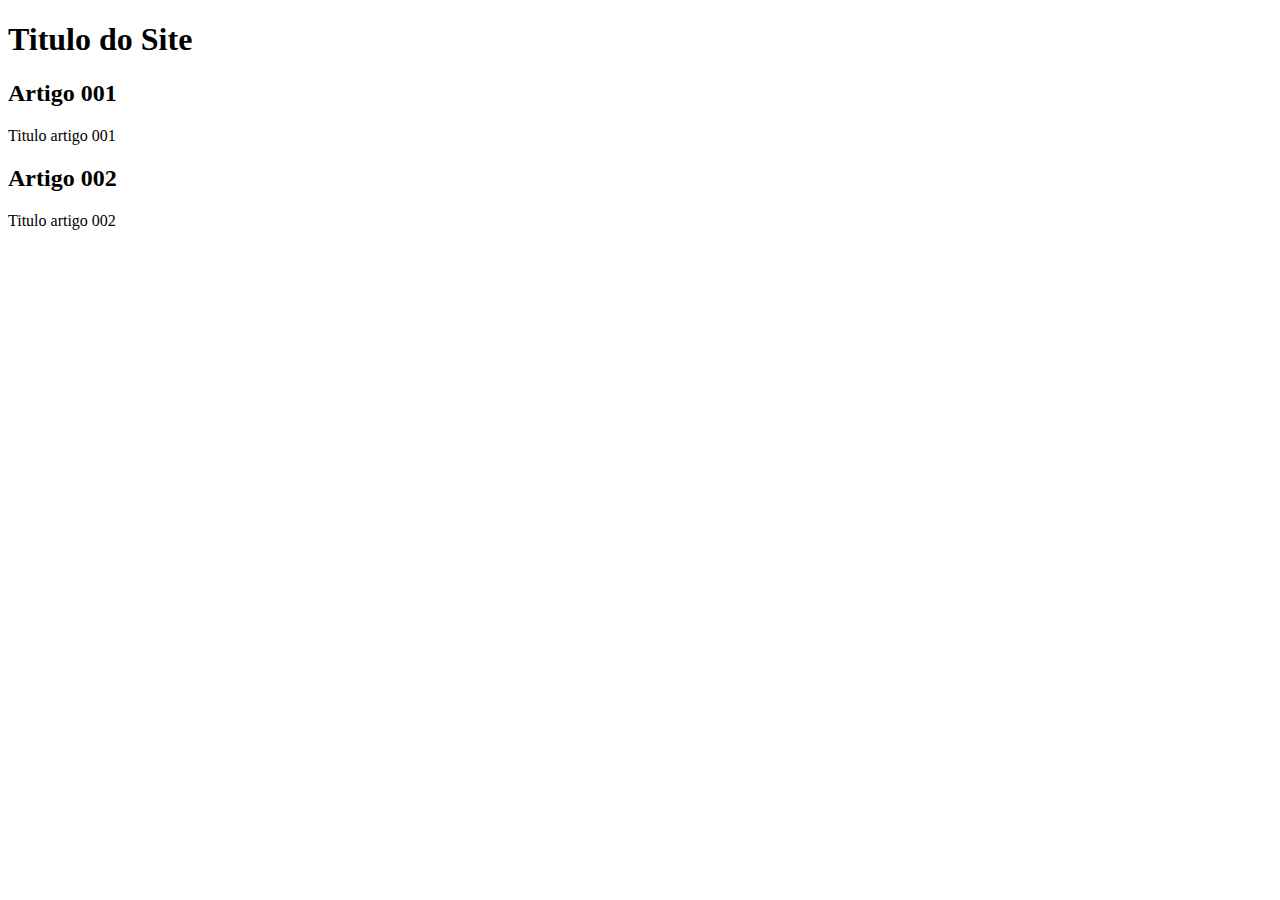
==== index.html @ 14142b5a "add main" ====
<!DOCTYPE html>
<html lang="tp-br">
<head>
    <meta charset="UTF-8">
    <meta http-equiv="X-UA-Compatible" content="IE=edge">
    <meta name="viewport" content="width=device-width, initial-scale=1.0">
    <title>Titilo do Site</title>
</head>
<body>
    <main>
        <header>
            <h1>Titulo do Site</h1>
        </header>
        <article>
            <h2>Artigo  001</h2>
            <p>Titulo artigo 001</p>
        </article>
        <article>
            <h2>Artigo 002</h2>
            <p>Titulo artigo 002</p>    
        </article>
    </main>
    
</body>
</html>
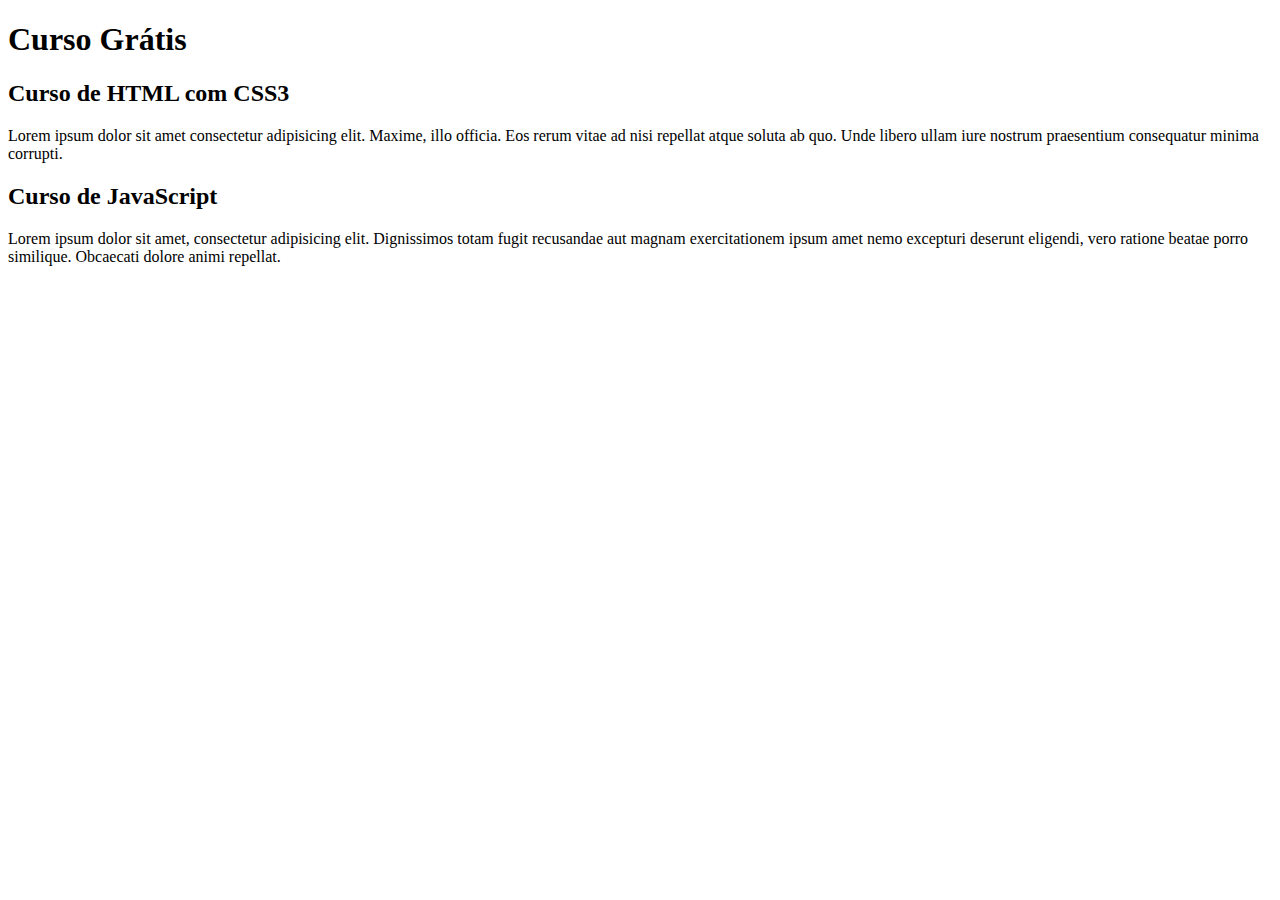
==== commit 22c5825c: "Comecei o o Conteudo" ====
--- a/index.html
+++ b/index.html
@@ -9,15 +9,15 @@
 <body>
     <main>
         <header>
-            <h1>Titulo do Site</h1>
+            <h1>Curso Grátis</h1>
         </header>
         <article>
-            <h2>Artigo  001</h2>
-            <p>Titulo artigo 001</p>
+            <h2>Curso de HTML com CSS3</h2>
+            <p>Lorem ipsum dolor sit amet consectetur adipisicing elit. Maxime, illo officia. Eos rerum vitae ad nisi repellat atque soluta ab quo. Unde libero ullam iure nostrum praesentium consequatur minima corrupti.</p>
         </article>
         <article>
-            <h2>Artigo 002</h2>
-            <p>Titulo artigo 002</p>    
+            <h2>Curso de JavaScript</h2>
+            <p>Lorem ipsum dolor sit amet, consectetur adipisicing elit. Dignissimos totam fugit recusandae aut magnam exercitationem ipsum amet nemo excepturi deserunt eligendi, vero ratione beatae porro similique. Obcaecati dolore animi repellat.</p>    
         </article>
     </main>
     
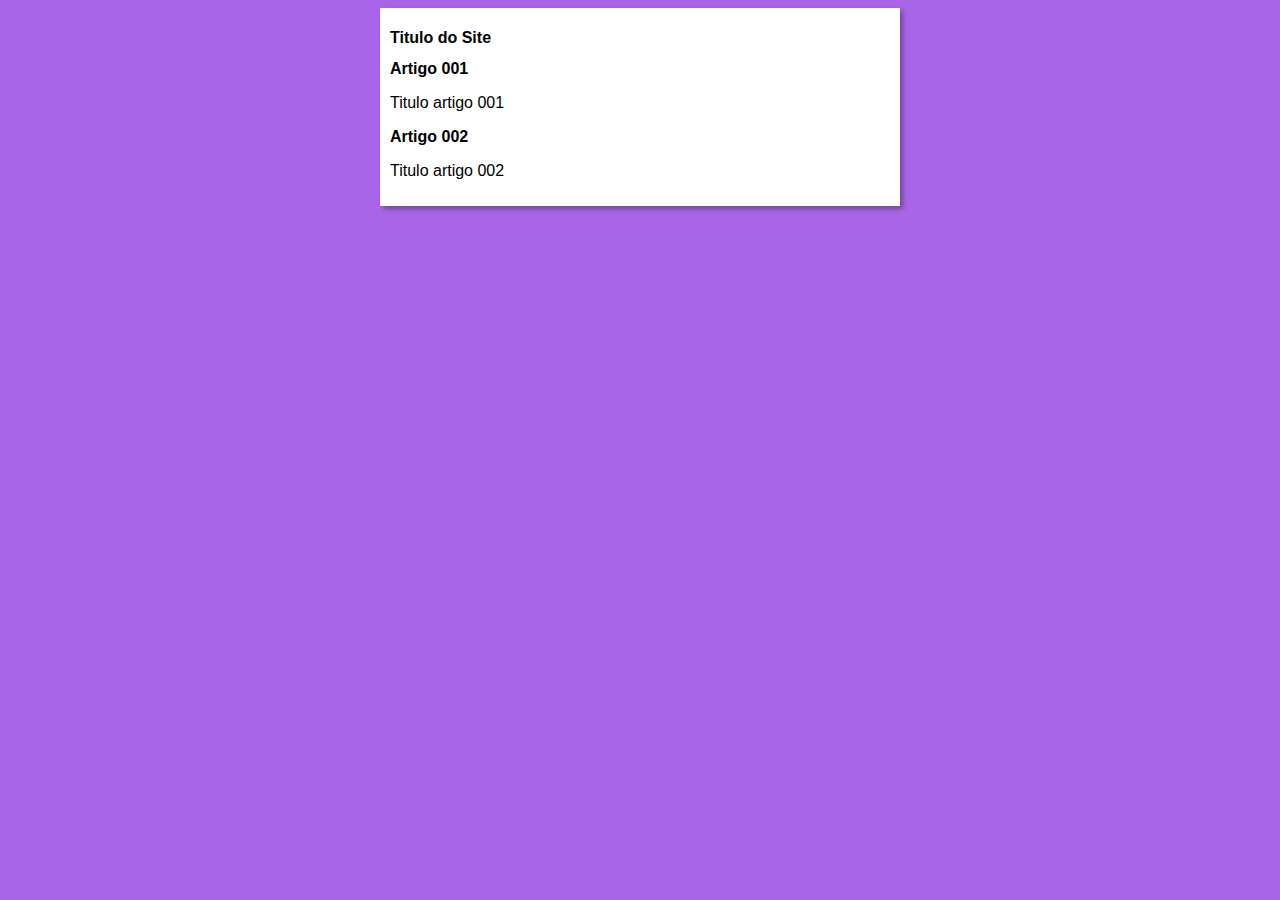
==== commit 7a75edfe: "Iniciei design" ====
--- a/index.html
+++ b/index.html
@@ -5,19 +5,20 @@
     <meta http-equiv="X-UA-Compatible" content="IE=edge">
     <meta name="viewport" content="width=device-width, initial-scale=1.0">
     <title>Titilo do Site</title>
+    <link rel="stylesheet" href="estilo/style.css">
 </head>
 <body>
     <main>
         <header>
-            <h1>Curso Grátis</h1>
+            <h1>Titulo do Site</h1>
         </header>
         <article>
-            <h2>Curso de HTML com CSS3</h2>
-            <p>Lorem ipsum dolor sit amet consectetur adipisicing elit. Maxime, illo officia. Eos rerum vitae ad nisi repellat atque soluta ab quo. Unde libero ullam iure nostrum praesentium consequatur minima corrupti.</p>
+            <h2>Artigo  001</h2>
+            <p>Titulo artigo 001</p>
         </article>
         <article>
-            <h2>Curso de JavaScript</h2>
-            <p>Lorem ipsum dolor sit amet, consectetur adipisicing elit. Dignissimos totam fugit recusandae aut magnam exercitationem ipsum amet nemo excepturi deserunt eligendi, vero ratione beatae porro similique. Obcaecati dolore animi repellat.</p>    
+            <h2>Artigo 002</h2>
+            <p>Titulo artigo 002</p>    
         </article>
     </main>
     
--- a/estilo/style.css
+++ b/estilo/style.css
@@ -0,0 +1,14 @@
+*{
+    font-family: Arial, Helvetica, sans-serif;
+    font-size: 16px;
+}
+body {
+    background-color: rgb(169, 101, 233);
+}
+main {
+    background-color: white;
+    width: 500px;
+    margin: auto;
+    padding: 10px;
+    box-shadow: 3px 3px 5px rgba(0, 0, 0, 0.322);
+}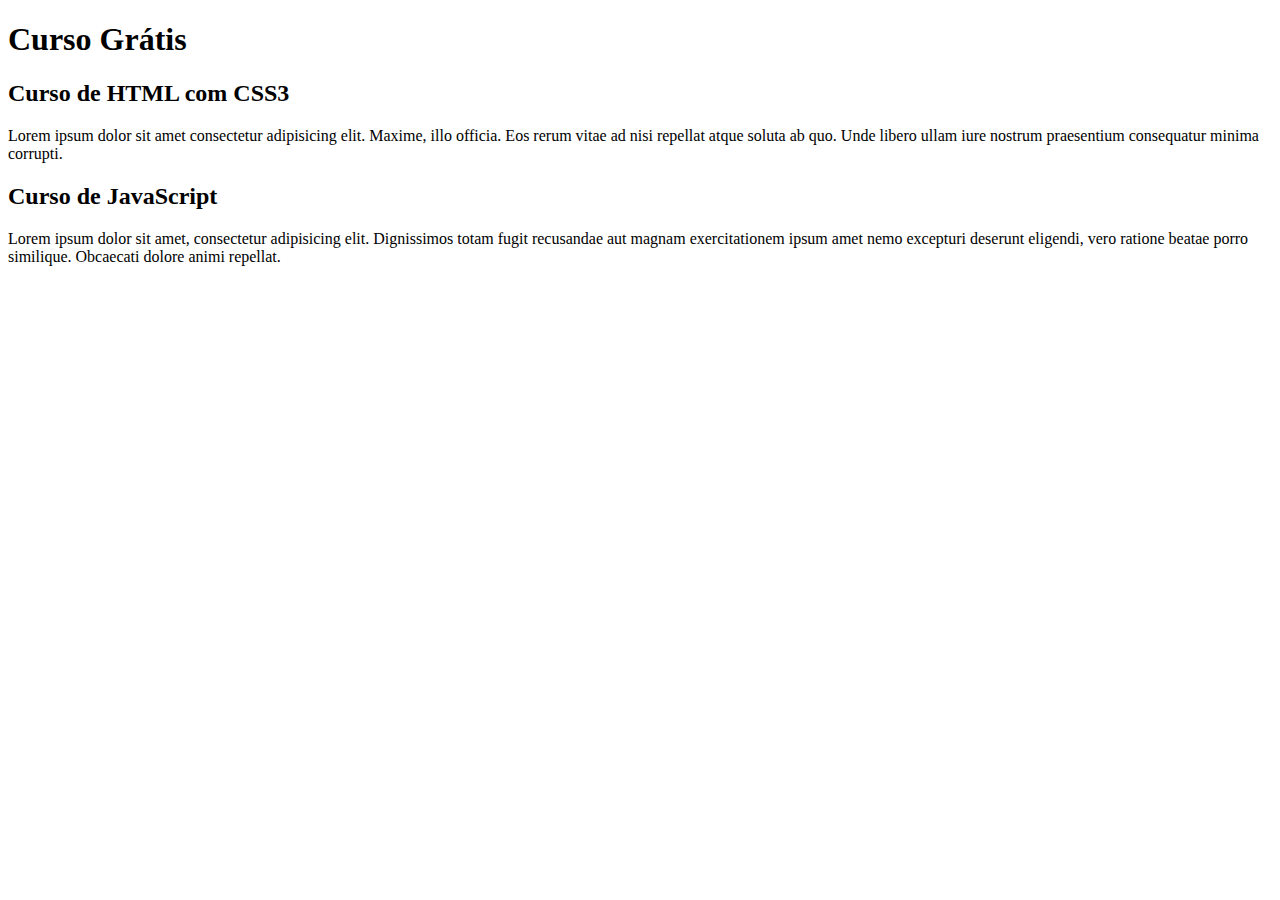
==== commit d5c72140: "Update index.html" ====
--- a/index.html
+++ b/index.html
@@ -4,21 +4,20 @@
     <meta charset="UTF-8">
     <meta http-equiv="X-UA-Compatible" content="IE=edge">
     <meta name="viewport" content="width=device-width, initial-scale=1.0">
-    <title>Titilo do Site</title>
-    <link rel="stylesheet" href="estilo/style.css">
+    <title>Site CursoemVideo</title>
 </head>
 <body>
     <main>
         <header>
-            <h1>Titulo do Site</h1>
+            <h1>Curso Grátis</h1>
         </header>
         <article>
-            <h2>Artigo  001</h2>
-            <p>Titulo artigo 001</p>
+            <h2>Curso de HTML com CSS3</h2>
+            <p>Lorem ipsum dolor sit amet consectetur adipisicing elit. Maxime, illo officia. Eos rerum vitae ad nisi repellat atque soluta ab quo. Unde libero ullam iure nostrum praesentium consequatur minima corrupti.</p>
         </article>
         <article>
-            <h2>Artigo 002</h2>
-            <p>Titulo artigo 002</p>    
+            <h2>Curso de JavaScript</h2>
+            <p>Lorem ipsum dolor sit amet, consectetur adipisicing elit. Dignissimos totam fugit recusandae aut magnam exercitationem ipsum amet nemo excepturi deserunt eligendi, vero ratione beatae porro similique. Obcaecati dolore animi repellat.</p>    
         </article>
     </main>
     
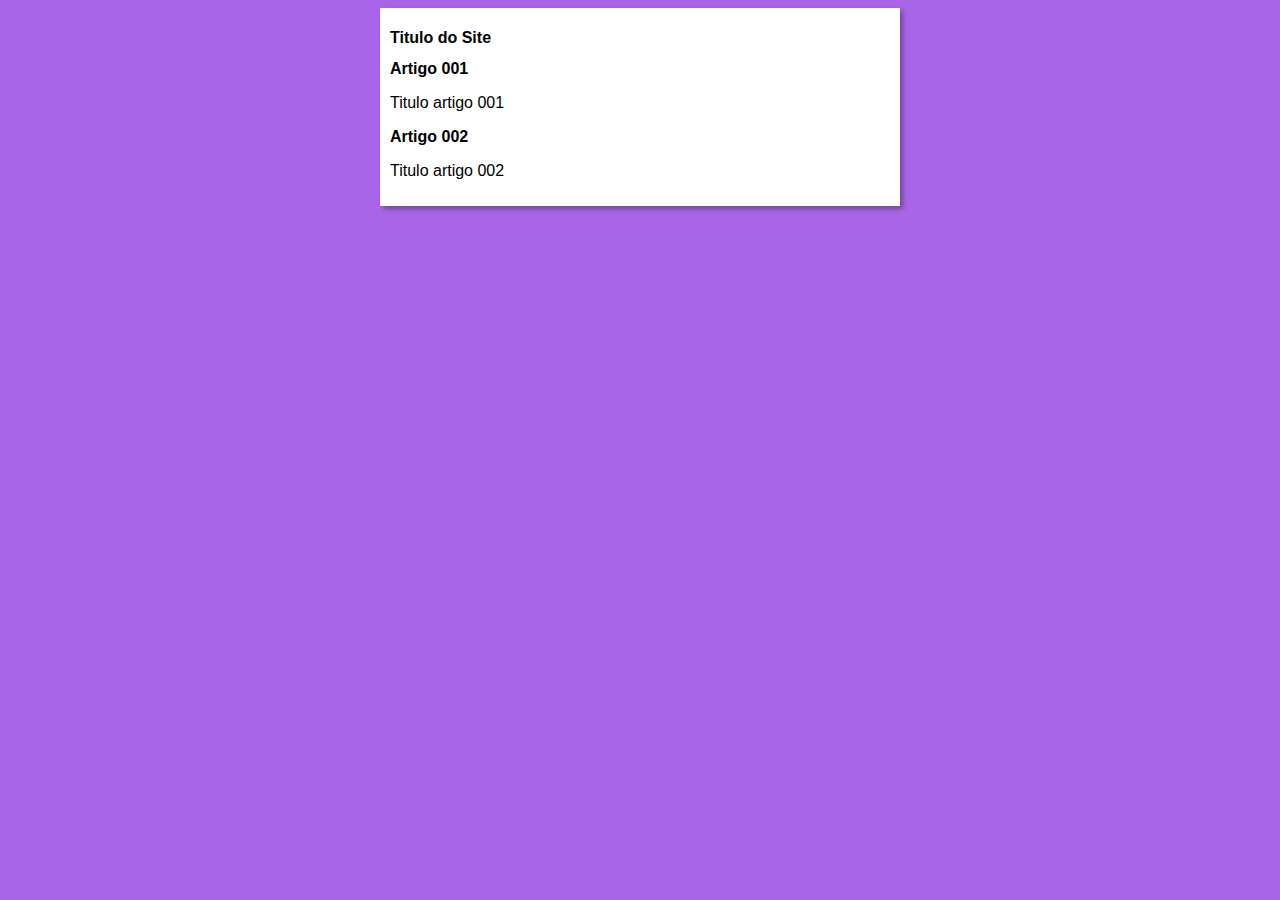
==== commit 8542d9a6: "Update index.html" ====
--- a/index.html
+++ b/index.html
@@ -4,20 +4,21 @@
     <meta charset="UTF-8">
     <meta http-equiv="X-UA-Compatible" content="IE=edge">
     <meta name="viewport" content="width=device-width, initial-scale=1.0">
-    <title>Site CursoemVideo</title>
+    <title>Curso em Video</title>
+    <link rel="stylesheet" href="estilo/style.css">
 </head>
 <body>
     <main>
         <header>
-            <h1>Curso Grátis</h1>
+            <h1>Titulo do Site</h1>
         </header>
         <article>
-            <h2>Curso de HTML com CSS3</h2>
-            <p>Lorem ipsum dolor sit amet consectetur adipisicing elit. Maxime, illo officia. Eos rerum vitae ad nisi repellat atque soluta ab quo. Unde libero ullam iure nostrum praesentium consequatur minima corrupti.</p>
+            <h2>Artigo  001</h2>
+            <p>Titulo artigo 001</p>
         </article>
         <article>
-            <h2>Curso de JavaScript</h2>
-            <p>Lorem ipsum dolor sit amet, consectetur adipisicing elit. Dignissimos totam fugit recusandae aut magnam exercitationem ipsum amet nemo excepturi deserunt eligendi, vero ratione beatae porro similique. Obcaecati dolore animi repellat.</p>    
+            <h2>Artigo 002</h2>
+            <p>Titulo artigo 002</p>    
         </article>
     </main>
     
--- a/estilo/style.css
+++ b/estilo/style.css
@@ -0,0 +1,14 @@
+*{
+    font-family: Arial, Helvetica, sans-serif;
+    font-size: 16px;
+}
+body {
+    background-color: rgb(169, 101, 233);
+}
+main {
+    background-color: white;
+    width: 500px;
+    margin: auto;
+    padding: 10px;
+    box-shadow: 3px 3px 5px rgba(0, 0, 0, 0.322);
+}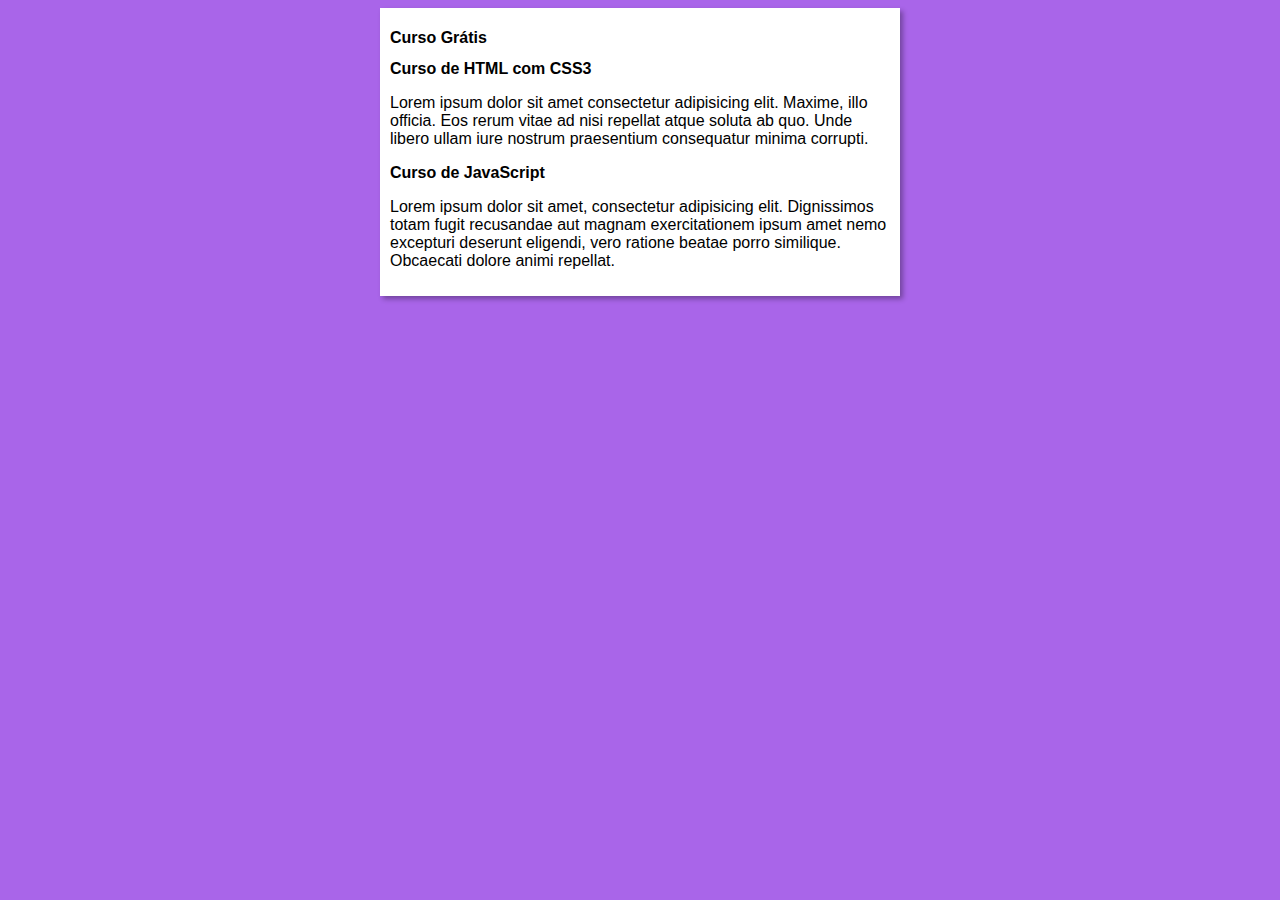
==== commit df84588d: "Merge branch 'design'" ====
--- a/index.html
+++ b/index.html
@@ -10,15 +10,15 @@
 <body>
     <main>
         <header>
-            <h1>Titulo do Site</h1>
+            <h1>Curso Grátis</h1>
         </header>
         <article>
-            <h2>Artigo  001</h2>
-            <p>Titulo artigo 001</p>
+            <h2>Curso de HTML com CSS3</h2>
+            <p>Lorem ipsum dolor sit amet consectetur adipisicing elit. Maxime, illo officia. Eos rerum vitae ad nisi repellat atque soluta ab quo. Unde libero ullam iure nostrum praesentium consequatur minima corrupti.</p>
         </article>
         <article>
-            <h2>Artigo 002</h2>
-            <p>Titulo artigo 002</p>    
+            <h2>Curso de JavaScript</h2>
+            <p>Lorem ipsum dolor sit amet, consectetur adipisicing elit. Dignissimos totam fugit recusandae aut magnam exercitationem ipsum amet nemo excepturi deserunt eligendi, vero ratione beatae porro similique. Obcaecati dolore animi repellat.</p>    
         </article>
     </main>
     
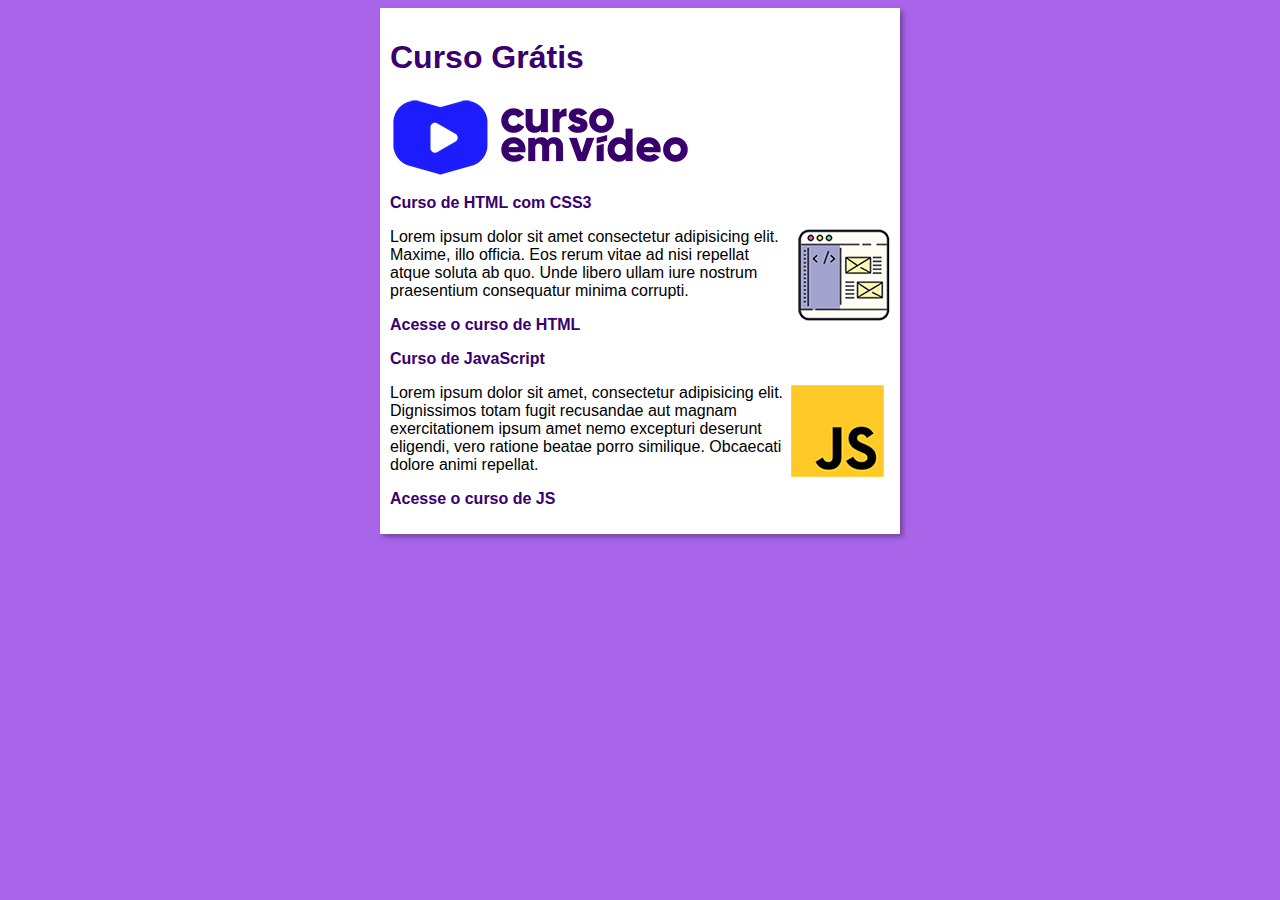
==== commit 2b8b965f: "Trabalho concluido" ====
--- a/index.html
+++ b/index.html
@@ -11,14 +11,21 @@
     <main>
         <header>
             <h1>Curso Grátis</h1>
+            <img src="Img/curso-em-video-cor.png" alt="Curso em Video">
         </header>
         <article>
             <h2>Curso de HTML com CSS3</h2>
+            <img class="lado" src="Img/curso-html-css.png" alt="Curso HTML">
             <p>Lorem ipsum dolor sit amet consectetur adipisicing elit. Maxime, illo officia. Eos rerum vitae ad nisi repellat atque soluta ab quo. Unde libero ullam iure nostrum praesentium consequatur minima corrupti.</p>
+            <p><a href="cursohtml.html">Acesse o curso de HTML</a></p>
+            
         </article>
         <article>
             <h2>Curso de JavaScript</h2>
-            <p>Lorem ipsum dolor sit amet, consectetur adipisicing elit. Dignissimos totam fugit recusandae aut magnam exercitationem ipsum amet nemo excepturi deserunt eligendi, vero ratione beatae porro similique. Obcaecati dolore animi repellat.</p>    
+            <img class="lado" src="Img/curso-javascript.png" alt="Curso JS">
+            <p>Lorem ipsum dolor sit amet, consectetur adipisicing elit. Dignissimos totam fugit recusandae aut magnam exercitationem ipsum amet nemo excepturi deserunt eligendi, vero ratione beatae porro similique. Obcaecati dolore animi repellat.</p>  
+            <p><a href="cursojs.html">Acesse o curso de JS</a></p>  
+            
         </article>
     </main>
     
--- a/estilo/style.css
+++ b/estilo/style.css
@@ -11,4 +11,24 @@
     margin: auto;
     padding: 10px;
     box-shadow: 3px 3px 5px rgba(0, 0, 0, 0.322);
+}
+img.lado {
+    float: right;
+}
+h1{
+    font-size: 2em;
+    color: rgb(58, 0, 112);
+}
+h2 {
+    font-size: 1,5em;
+    color: rgb(58, 0, 112);
+}
+a {
+    text-decoration: none;
+    font-weight: bold;
+    color: rgb(58, 0, 112);
+}
+a:hover {
+text-decoration: underline;
+color: rgb(26, 26, 255);
 }